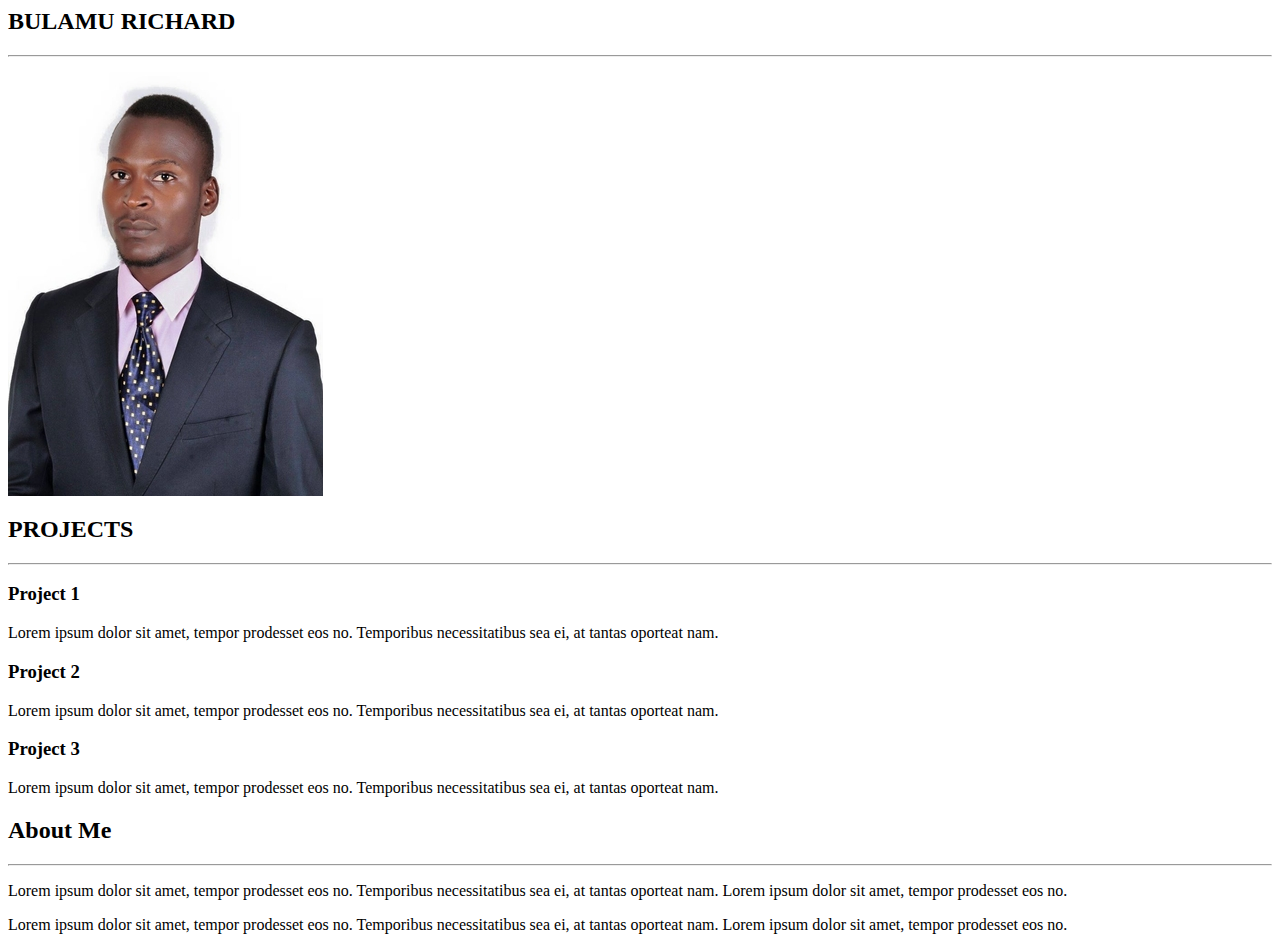
==== index.html @ 9720ae6d "Portfolio page update" ====
<html xmlns="http://www.w3.org/1999/xhtml">
<head>
  <meta charset="utf-8" />

  <title>Bulamu Portfolio</title>
  <link href="style.css" rel="stylesheet" type="text/css" media="screen" />
</head>

<body>
  <div class="main">
    <h2>BULAMU RICHARD</h2>
    <hr />

    <div class="content"><img src="Me.jpg" alt="Picture" /></div>

    <h2>PROJECTS</h2>
    <hr />

    <div class="row">
      <div class="column">
        <div class="content">
          <h3>Project 1</h3>

          <p>Lorem ipsum dolor sit amet, tempor prodesset eos no. Temporibus
          necessitatibus sea ei, at tantas oporteat nam.</p>
        </div>
      </div>

      <div class="column">
        <div class="content">
          <h3>Project 2</h3>

          <p>Lorem ipsum dolor sit amet, tempor prodesset eos no. Temporibus
          necessitatibus sea ei, at tantas oporteat nam.</p>
        </div>
      </div>

      <div class="column">
        <div class="content">
          <h3>Project 3</h3>

          <p>Lorem ipsum dolor sit amet, tempor prodesset eos no. Temporibus
          necessitatibus sea ei, at tantas oporteat nam.</p>
        </div>
      </div>
    </div>

    <div class="content">
      <h2>About Me</h2>
      <hr />

      <p>Lorem ipsum dolor sit amet, tempor prodesset eos no. Temporibus necessitatibus
      sea ei, at tantas oporteat nam. Lorem ipsum dolor sit amet, tempor prodesset eos
      no.</p>

      <p>Lorem ipsum dolor sit amet, tempor prodesset eos no. Temporibus necessitatibus
      sea ei, at tantas oporteat nam. Lorem ipsum dolor sit amet, tempor prodesset eos
      no.</p>
    </div>
  </div>
</body>
</html>
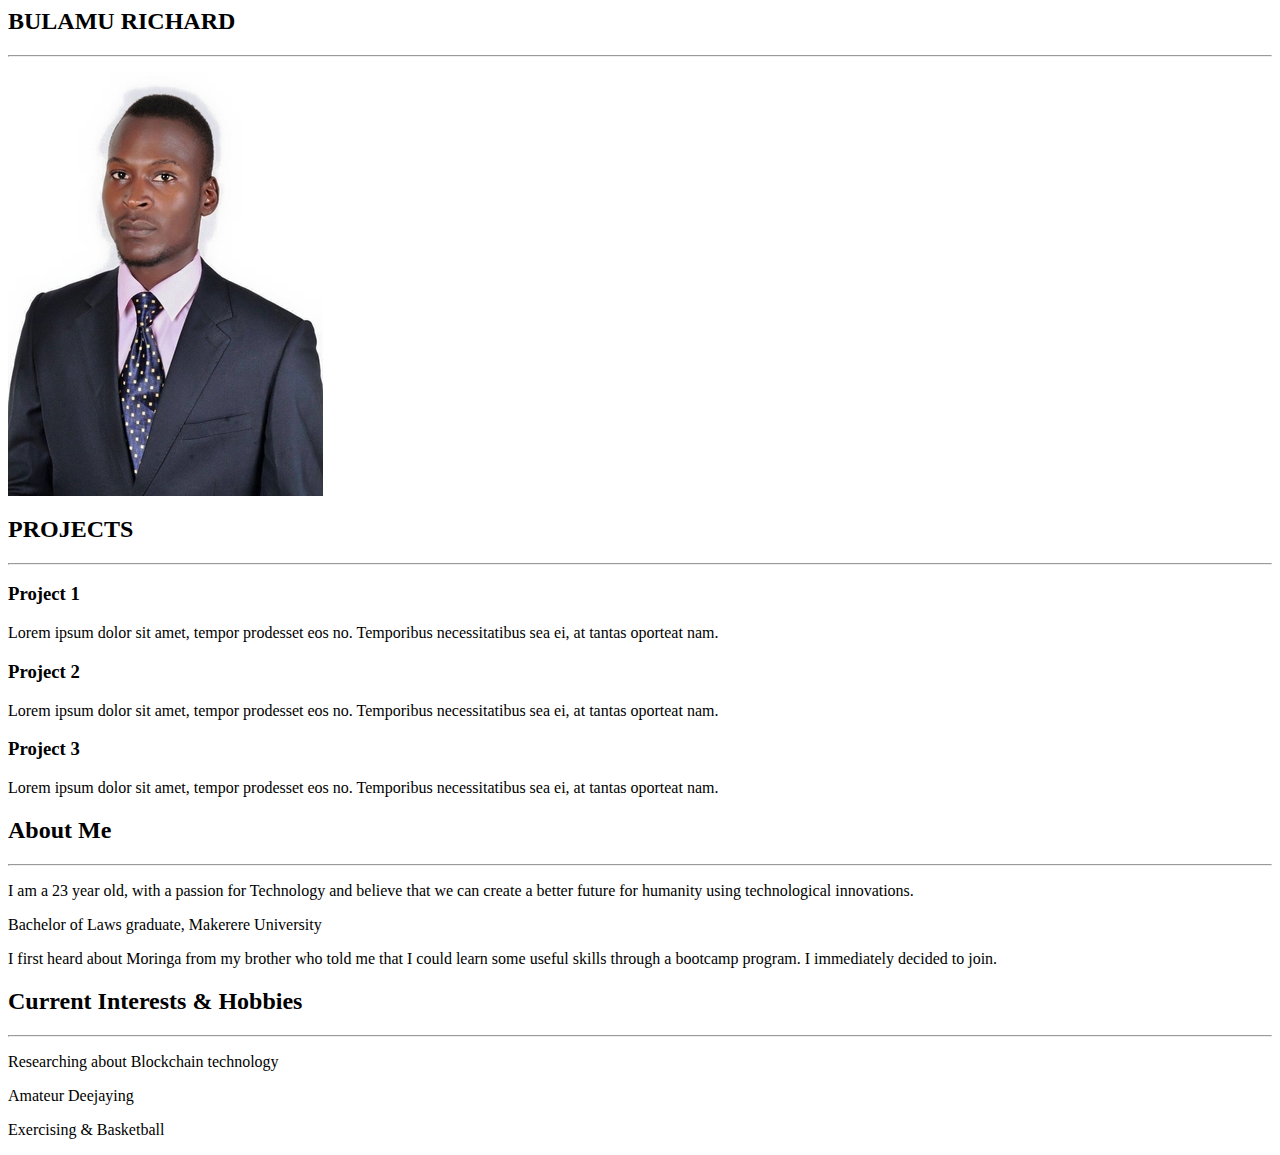
==== commit b5e0b0b9: "Content update" ====
--- a/index.html
+++ b/index.html
@@ -49,13 +49,19 @@
       <h2>About Me</h2>
       <hr />
 
-      <p>Lorem ipsum dolor sit amet, tempor prodesset eos no. Temporibus necessitatibus
-      sea ei, at tantas oporteat nam. Lorem ipsum dolor sit amet, tempor prodesset eos
-      no.</p>
+      <p>I am a 23 year old, with a passion for Technology and believe that we can create a better future for humanity using technological innovations.</p>
 
-      <p>Lorem ipsum dolor sit amet, tempor prodesset eos no. Temporibus necessitatibus
-      sea ei, at tantas oporteat nam. Lorem ipsum dolor sit amet, tempor prodesset eos
-      no.</p>
+      <p>Bachelor of Laws graduate, Makerere University</p>
+
+			<p>I first heard about Moringa from my brother who told me that I could learn some useful skills through a bootcamp program. I immediately decided to join.</p>
+
+<div class="content">
+	<h2>Current Interests & Hobbies</h2>
+		<hr />
+	<p>Researching about Blockchain technology</p>
+	<p>Amateur Deejaying</p>
+	<p>Exercising & Basketball</p>
+
     </div>
   </div>
 </body>
